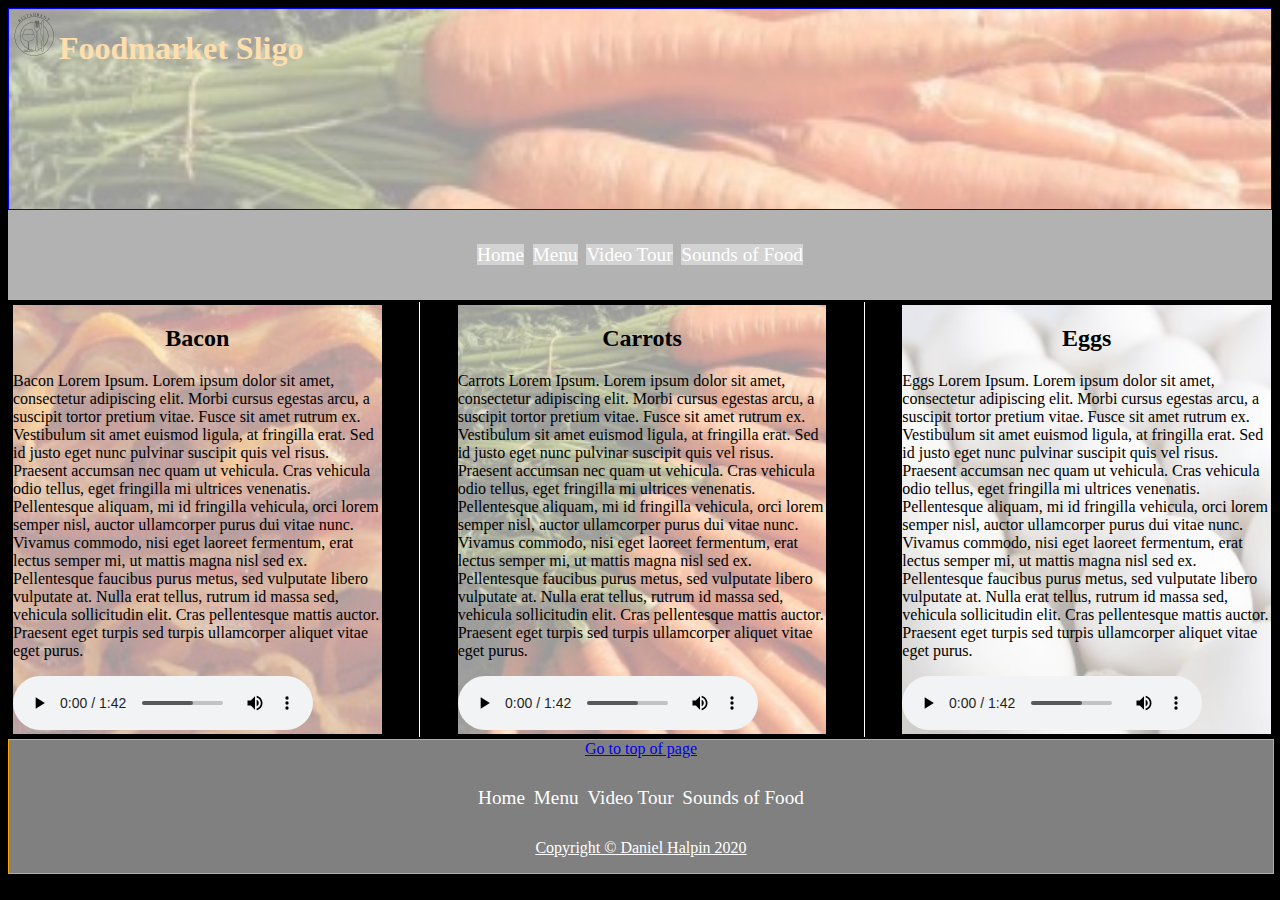
==== audio.html @ 6060167d "Add files via upload" ====
<!doctype HTML>
<!--Author - Daniel Halpin - S00199340
	Date - 28/02/20
	Page Description - Week 7 - audio.html
-->

<html lang="en">
<head>
	<meta charset="utf-8" />
	<meta name="description" content="Sounds of Food">
	<meta name="keywords" content="Foodmarket Sligo, Loren Ipsum, Audio, Food">
	<meta name="author" content="Daniel Halpin">
	<title>Sounds of Food</title>
	<link rel="stylesheet" type="text/css" href="Styles/styles.css"/>
    <link rel="icon" type="image/png" href="images/favicon-32x32.png" sizes="32x32" />
</head>
    
<body style="background-color: black">
    
    <main>
        <a id="pagetop"></a>
	<header>
        <img style="float: left; height: 50px;" src="Images/logo.png" alt="Logo">
		<h1>Foodmarket Sligo</h1>
    </header>
    <nav>
        <ul>
            <li id="active"><a href="index.html">Home</a></li>    
            <li> <a href="menu.html">Menu</a></li>
            <li> <a href="video.html">Video Tour</a></li>
            <li> <a href="audio.html">Sounds of Food</a></li>
        </ul>
    </nav>
   
        <article class="col_article">
            <h3>article</h3>
        <article class="backgroundImageB">
            <h2>Bacon</h2>
               <p>
                  Bacon Lorem Ipsum. Lorem ipsum dolor sit amet, consectetur adipiscing elit. Morbi cursus egestas arcu, a suscipit tortor pretium vitae. Fusce sit amet rutrum ex. Vestibulum sit amet euismod ligula, at fringilla erat. Sed id justo eget nunc pulvinar suscipit quis vel risus. Praesent accumsan nec quam ut vehicula. Cras vehicula odio tellus, eget fringilla mi ultrices venenatis. Pellentesque aliquam, mi id fringilla vehicula, orci lorem semper nisl, auctor ullamcorper purus dui vitae nunc. Vivamus commodo, nisi eget laoreet fermentum, erat lectus semper mi, ut mattis magna nisl sed ex. Pellentesque faucibus purus metus, sed vulputate libero vulputate at. Nulla erat tellus, rutrum id massa sed, vehicula sollicitudin elit. Cras pellentesque mattis auctor. Praesent eget turpis sed turpis ullamcorper aliquet vitae eget purus.
                </p>
        <section>
            <h3>Audio</h3>
            <audio controls> 
            <source type="audio/mp3" src="audio/music.mp3">
            </audio>
            </section>
        </article>
            
        
        <article class="backgroundImageC">
            <h2>Carrots</h2>
               <p>
                  Carrots Lorem Ipsum. Lorem ipsum dolor sit amet, consectetur adipiscing elit. Morbi cursus egestas arcu, a suscipit tortor pretium vitae. Fusce sit amet rutrum ex. Vestibulum sit amet euismod ligula, at fringilla erat. Sed id justo eget nunc pulvinar suscipit quis vel risus. Praesent accumsan nec quam ut vehicula. Cras vehicula odio tellus, eget fringilla mi ultrices venenatis. Pellentesque aliquam, mi id fringilla vehicula, orci lorem semper nisl, auctor ullamcorper purus dui vitae nunc. Vivamus commodo, nisi eget laoreet fermentum, erat lectus semper mi, ut mattis magna nisl sed ex. Pellentesque faucibus purus metus, sed vulputate libero vulputate at. Nulla erat tellus, rutrum id massa sed, vehicula sollicitudin elit. Cras pellentesque mattis auctor. Praesent eget turpis sed turpis ullamcorper aliquet vitae eget purus.
                </p>
        <section>
            <h3>Audio</h3>
            <audio controls> 
            <source type="audio/mp3" src="audio/music.mp3">
            </audio>
            </section>
        </article>
        
        <article class="backgroundImageE">
            <h2>Eggs</h2>
               <p>
                  Eggs Lorem Ipsum. Lorem ipsum dolor sit amet, consectetur adipiscing elit. Morbi cursus egestas arcu, a suscipit tortor pretium vitae. Fusce sit amet rutrum ex. Vestibulum sit amet euismod ligula, at fringilla erat. Sed id justo eget nunc pulvinar suscipit quis vel risus. Praesent accumsan nec quam ut vehicula. Cras vehicula odio tellus, eget fringilla mi ultrices venenatis. Pellentesque aliquam, mi id fringilla vehicula, orci lorem semper nisl, auctor ullamcorper purus dui vitae nunc. Vivamus commodo, nisi eget laoreet fermentum, erat lectus semper mi, ut mattis magna nisl sed ex. Pellentesque faucibus purus metus, sed vulputate libero vulputate at. Nulla erat tellus, rutrum id massa sed, vehicula sollicitudin elit. Cras pellentesque mattis auctor. Praesent eget turpis sed turpis ullamcorper aliquet vitae eget purus.
                </p>
    <section>
        <h3>Audio</h3>
            <audio controls> 
                      <source type="audio/mp3" src="audio/music.mp3">
            </audio>
    </section>
        </article>
    </article>
    
    
        
    </main>
        
           <footer>
                <a href="#top">Go to top of page</a>
             <ul>
                <li> <a href="index.html">Home</a></li>
                <li> <a href="menu.html">Menu</a></li>
                <li> <a href="video.html">Video Tour</a></li>
                <li> <a href="audio.html">Sounds of Food</a></li>
             </ul>
                <p>Copyright &copy; Daniel Halpin 2020</p>
           </footer>
    
    </body>
    
</html>
---- Styles/styles.css ----
/*-----Header-----*/
header{
    background-image: url(../Images/carrots.jpg);
    background-repeat: no-repeat;
    background-size: cover;

    height: 200px;
    color: navajowhite;
    border: 1px solid blue;
}


/*-----Content-----*/
#content{
    float: left;
    width: 80%;
    margin-right: 15px;
    border: 1px solid grey;
    font-family: Verdana;
    background-color: black;
    
}

#content p{
    color: white;
    text-align: left;
}

/*-----Aside-----*/
aside{
    border: .5px solid yellow;
    width: 18.5%;
    float: right;
    font-family: Verdana;
    background-color: black;
}

aside ol li{
    list-style-type: none;
    font-size: 0.8em;
    color: white;
}

aside ul li a{
    color: blue;
    text-decoration: none;
}

aside ul li:hover{
    background-color: rebeccapurple;
}

#bigPic{
    width: 100%;
}




/*-----Nav-----*/
nav{
    background-color: #B2B2B2;
    padding: 5px;
    font-family: Verdana;
}

nav ul{
    text-align: center;
    font-size: 1.2em;
    padding: 10px;
    border-color: black;
}

nav ul li{
    list-style-type: none;
    background-color: lightgray;
    display: inline;
    margin: 2px;
    border-spacing: inherit;
}

nav ul li a{
    color: white;
    text-decoration: none;
}

nav ul li:hover{
    background-color: green;
}


/*-----h1-----*/
h1{
    font-family: Verdana;
}


/*-----h2-----*/
h2{
    font-family: Verdana;
    color: white;
    text-align: center;
}

/*-----Column-----*/
.col_detail{
    column-count: 2;
    column-rule: 1px solid white;
    column-gap: 50px;
    padding: 2px;
    font-family: Verdana;
    color: white;
    float: left;
    width: 80.5%;
}

.col_detail h3{
    font-family: Verdana;
    color: white;
    
}

 .col_title h2{
    font-family: Verdana;
    color: white;
    text-align: center;
    float: left;
    width: 80%;
}

.col_detail staff_pics1{
    width: 100%;
}

.col_detail staff_pics2{
    width: 100%;
}

.col_detail staff_pics3{
    width: 100%;
}


/*-----Footer-----*/
footer{
    clear: both;
    border: 1px solid orange;
    padding: 0;
    margin: 0;
    position: relative;
    bottom: 0px;
    width: 100%;
    background-color: grey;
    text-align: center;
    font-family: Verdana;
}

footer ul{
    text-align: center;
    font-size: 1.2em;
    padding: 10px;
    border-color: black;
}

footer ul li{
    list-style-type: none;
    display: inline;
    margin: 2px;
    border-spacing: inherit;
}

footer ul li:hover{
    background-color: green;
}

footer ul li a{
    color: white;
    text-decoration: none;
}

footer p{
    color: white;
    text-decoration: underline;
}
 



/* Menu */
#menu_promise{
    float: left;
    width: 100%;
    color: white;
    font-family: Verdana;
    background-color: black;
    border: 1px solid white;
}

/* Starter Menu */
#menu_content{
    border: 1px solid grey;
    font-family: Verdana;
    background-color: black;
    text-align: center;
    margin-right: 15px;
    margin-left: 15px;
}

#menu_content h2{
    font-family: Verdana;
    text-align: center;
    text-decoration: underline;
    font-size: 40px;
}
    
#starter_menu{
   border: 1px solid grey;
}

#starter_menu p{
     color: white;
    text-align: left;
}

#starter_menu h3{
    font-family: Verdana;
    color: white;
    text-align: center;
}

#starter_menu h2{
    font-family: Verdana;
    color: white;
    text-align: center;
    text-decoration: none;
    font-size: 25px;
}

/* Main Menu */

#main_menu{
    border: 1px solid grey;
}

#main_menu p{
     color: white;
    text-align: left;
}

#main_menu h3{
    font-family: Verdana;
    color: white;
    text-align: center;
}

#main_menu h2{
    font-family: Verdana;
    color: white;
    text-align: center;
    text-decoration: none;
    font-size: 25px;
}

#dessert_menu{
    border: 1px solid grey;
}

#dessert_menu p{
     color: white;
    text-align: left;
}

#dessert_menu h3{
    font-family: Verdana;
    color: white;
    text-align: center;
}

#dessert_menu h2{
    font-family: Verdana;
    color: white;
    text-align: center;
    text-decoration: none;
    font-size: 25px;
}


/* Manager */
.manager{
    padding: 2px;
    font-family: Verdana;
    color: white;
    border: 1px solid grey;
    width: 80.5%;
    text-align: left;
}

#manager_pic{
    float: right;
    width: 15.5%;
}

.manager p{
    
}

.manager h3{
    font-family: Verdana;
    color: white;
    width: 80.5%;
}

.manager_title h2{
    font-family: Verdana;
    color: white;
    text-align: center;
    float: left;
    width: 80.5%;
}

.kitchen_staff{
    padding: 2px;
    font-family: Verdana;
    color: white;
    border: 1px solid grey;
    width: 80.5%
}


#staff_pic1{
    width: 32.5%;
}

#staff_pic2{
    width: 32.5%;
}

#staff_pic3{
    width: 32.5%;
}


/* Video */
#video{
    font-family: Verdana;
    color: white;
    padding: 2px;
}

#video h1{
    font-family: Verdana;
    color: white;
    text-align: left;
}

#video{
    float: left;
    padding: 15px;
    width: 50%;
    text-align: center;
        
}

/* Chocolate */
#choc_column{
    column-count: 3;
    column-rule: 1px solid white;
    column-gap: 50px;
    padding: 2px;
    font-family: Verdana;
    color: white;
    float: left;
    width: 80.5%;
}

#choc_column h3{
    color: black;
    font-size: 0px;
}


#choc_title h2{
    font-family: Verdana;
    color: white;
    text-align: left;
    float: left;
    width: 100%;
}

#choc_pic{
    float: left;
    padding: 2px;
    width: 19.5%;
}

#choc_about h2{
    font-family: Verdana;
    color: white;
    text-align: left;
    float: left;
    width: 100%;
}
#choc_about{
    float: left;
    padding: 2px;
    text-align: left;
    width: 100%;
    font-family: Verdana;
    color: white;
}

/* Sounds of Food */
.backgroundImageB{
    background-image: url(../Images/bacon.jpg);
    background-repeat: no-repeat;
    background-size: cover;
    color: black;
    border: 3px solid black;
    
}

.col_article{
    column-count: 3;
    column-rule: 1px solid white;
    column-gap: 70px;
    padding: 2px;
    font-family: Verdana;
    color: white;
    float: left;
    width: 100%;
    height: 100%;
}

.col_article h2{
    color: black;
}

.col_article h3{
    font-size: 0px;
}


.backgroundImageC{
    background-image: url(../Images/carrots.jpg);
    background-repeat: no-repeat;
    background-size: cover;
    color: black;
    border: 3px solid black;
    
    
   
    
}

.backgroundImageE{
    background-image: url(../Images/eggs.jpg);
    background-repeat: no-repeat;
    background-size: cover;
    color: black;
    border: 3px solid black;
    
    
}
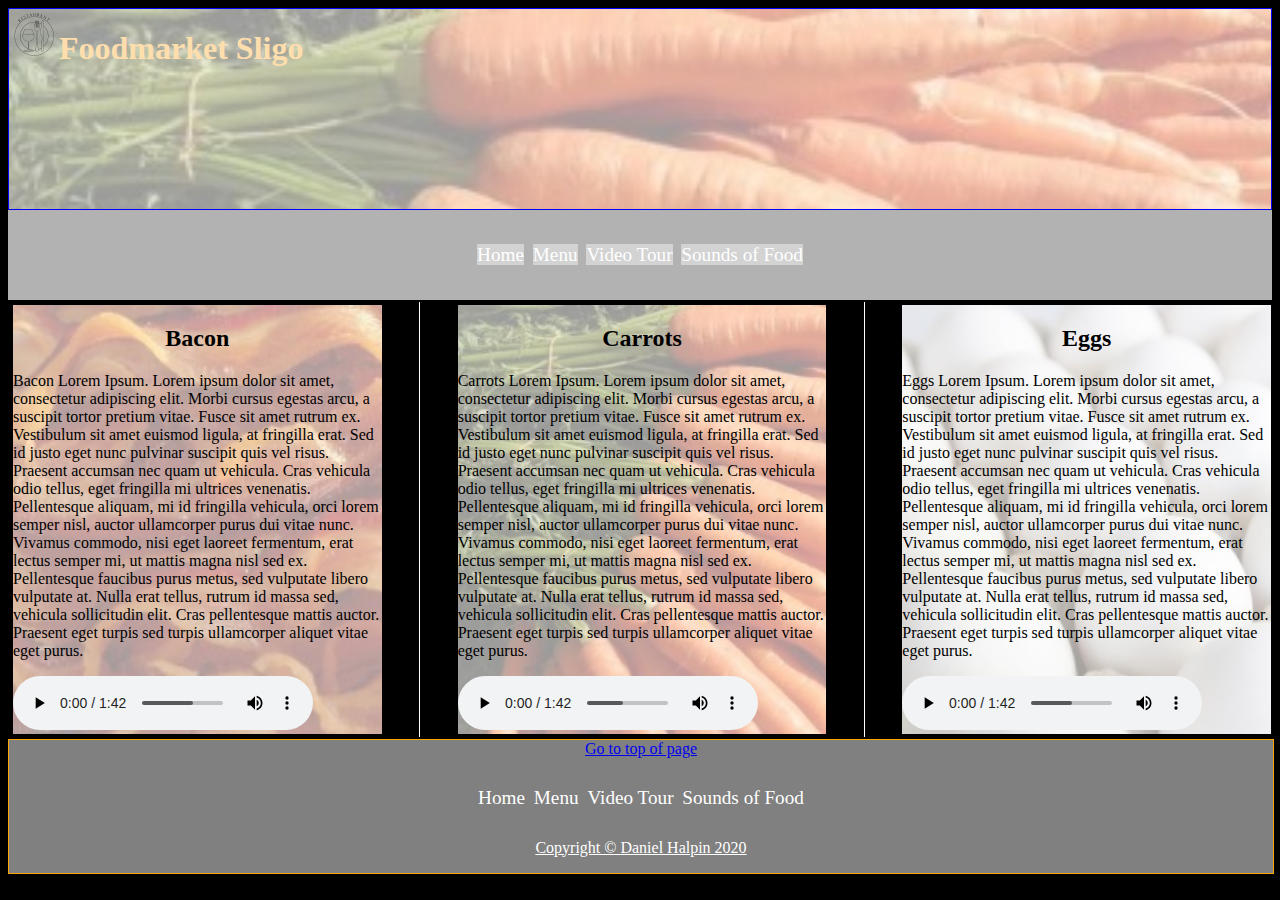
==== commit e6caadc3: "Add files via upload" ====
--- a/audio.html
+++ b/audio.html
@@ -12,7 +12,7 @@
 	<meta name="author" content="Daniel Halpin">
 	<title>Sounds of Food</title>
 	<link rel="stylesheet" type="text/css" href="Styles/styles.css"/>
-    <link rel="icon" type="image/png" href="images/favicon-32x32.png" sizes="32x32" />
+    <link rel="icon" type="image/png" href="images/favicon-16x16.png" sizes="16x16" />
 </head>
     
 <body style="background-color: black">
--- a/Styles/styles.css
+++ b/Styles/styles.css
@@ -297,7 +297,8 @@
 
 #manager_pic{
     float: right;
-    width: 15.5%;
+    width: 10%;
+    height: 10%;
 }
 
 .manager p{
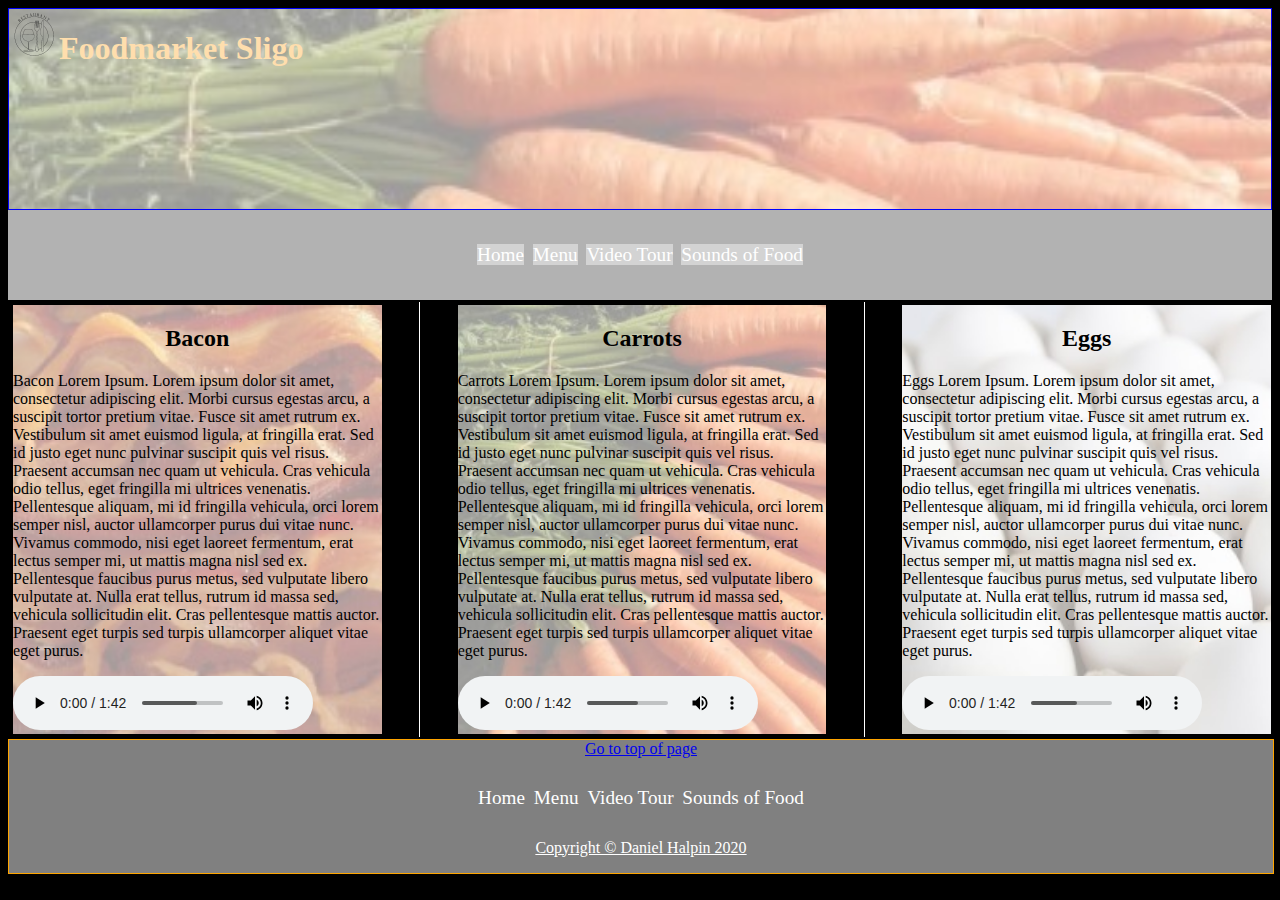
==== commit ba2fdba4: "Add files via upload" ====
--- a/audio.html
+++ b/audio.html
@@ -12,7 +12,7 @@
 	<meta name="author" content="Daniel Halpin">
 	<title>Sounds of Food</title>
 	<link rel="stylesheet" type="text/css" href="Styles/styles.css"/>
-    <link rel="icon" type="image/png" href="images/favicon-16x16.png" sizes="16x16" />
+    <link rel="icon" type="image/png" href="images/favicon-16x16.png" sizes="16x16"/>
 </head>
     
 <body style="background-color: black">
